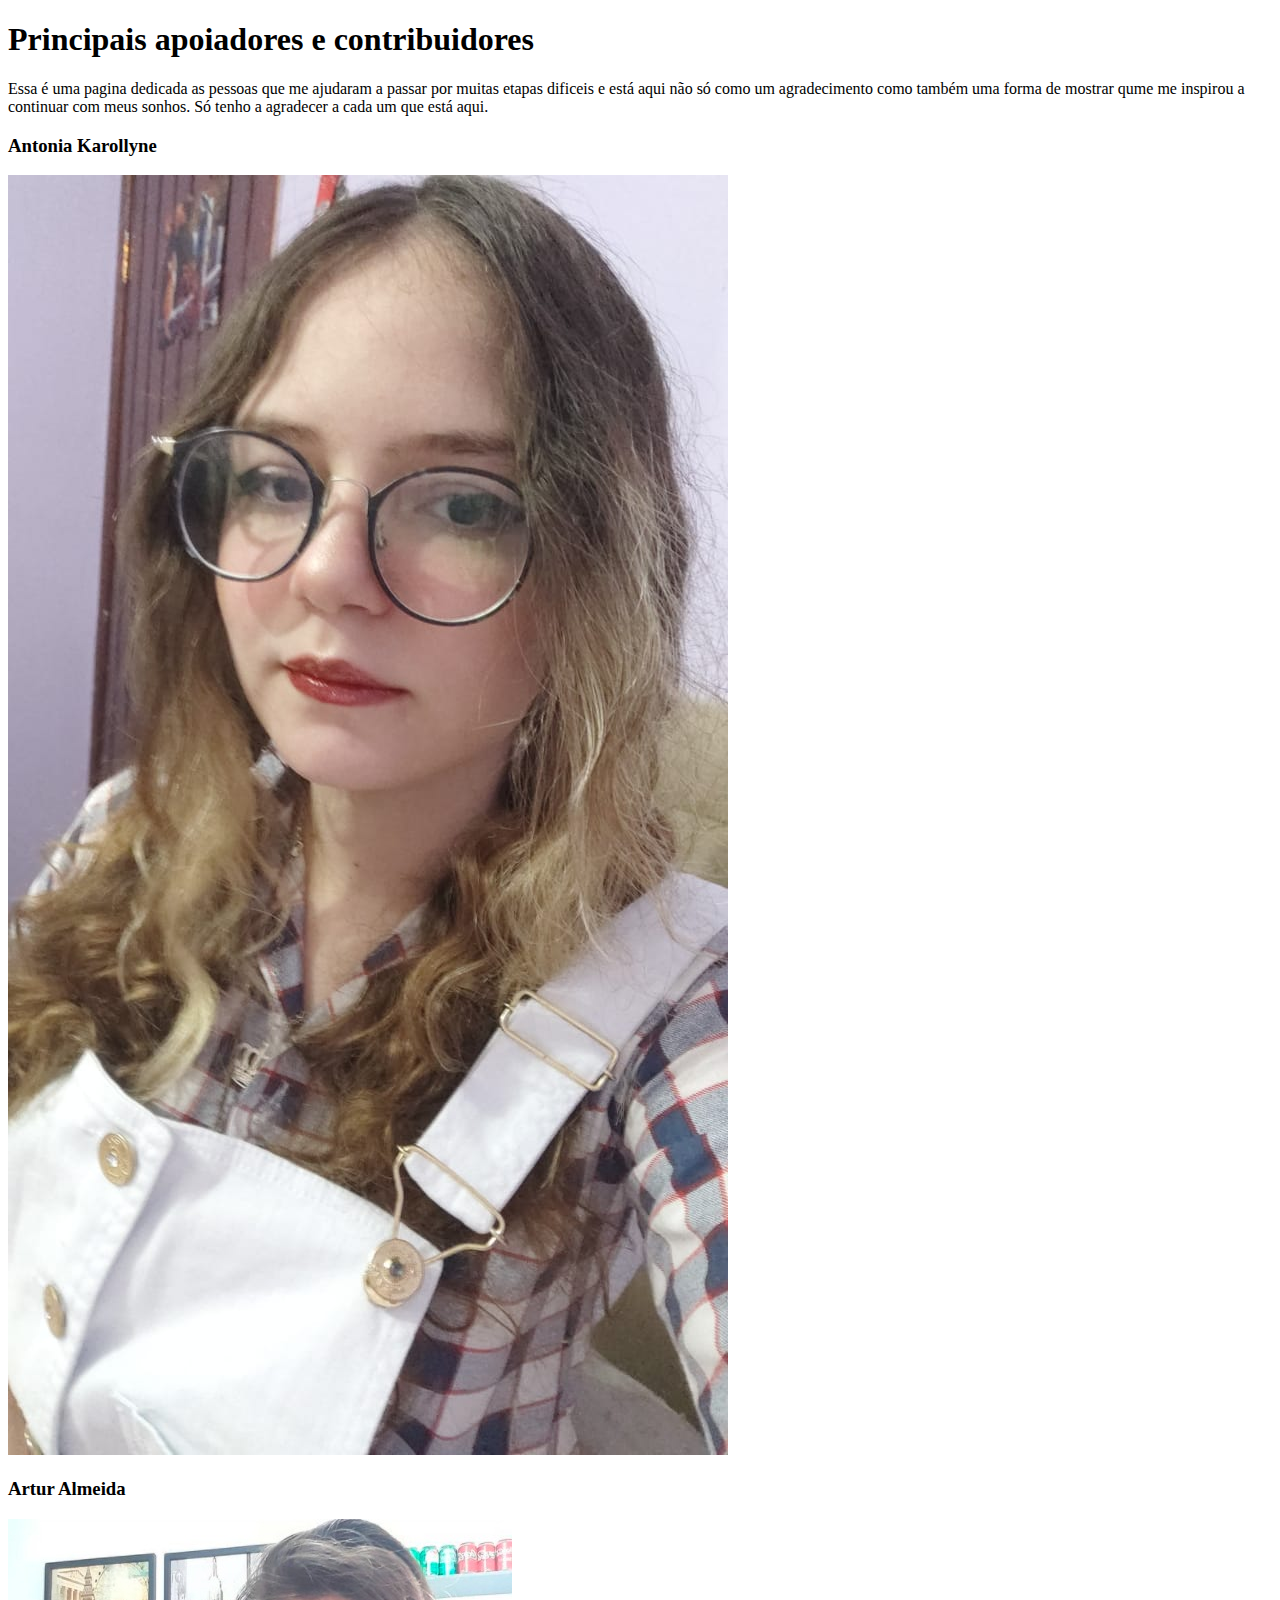
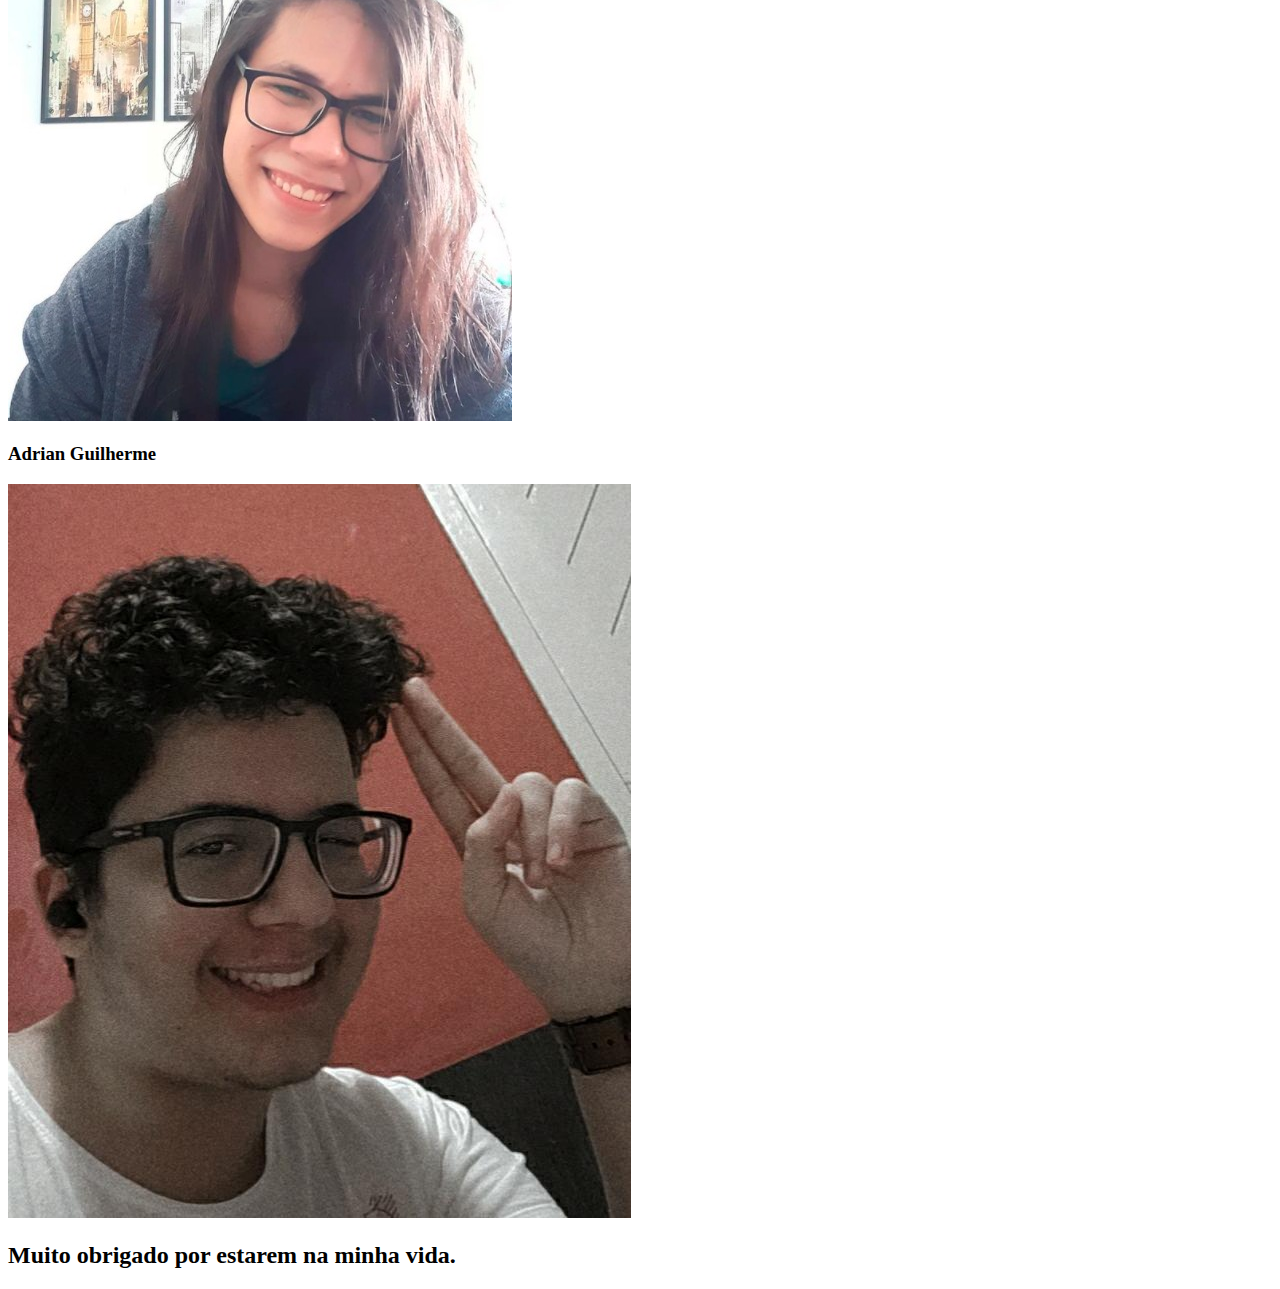
==== Arquivos/Contribuidores/index.html @ 5e57718c "Enviando os arquivos HTML" ====
<!DOCTYPE html>
<html lang="en">
<head>
    <meta charset="UTF-8">
    <meta http-equiv="X-UA-Compatible" content="IE=edge">
    <meta name="viewport" content="width=device-width, initial-scale=1.0">
    <link rel="shortcut icon" href="/Arquivos/Logo2.png" type="image/x-icon">
    <title>No Paths To Happiness</title>
</head>
<body>
    <div class = "header">
        <h1>Principais apoiadores e contribuidores</h1>
        <p> Essa é uma pagina dedicada as pessoas que me ajudaram a passar por muitas etapas dificeis e está aqui não só como um agradecimento como também uma forma de mostrar qume me inspirou a continuar com meus sonhos. Só tenho a agradecer a cada um que está aqui.</p>
    </div>
    <div class = "pessoas">
        <div id ="Antonia">
            <h3>Antonia Karollyne</h3>
            <img src="/Arquivos/Contribuidores/Imagens/FotoAntonia.jpeg" alt="Antonia Karollyne">
        </div>
        <div id ="Artur">
                <h3>Artur Almeida</h3>
                <img src="/Arquivos/Contribuidores/Imagens/FotoArtyr.jpeg" alt="Artur Almeida">

        </div>
        <div id ="Adrian">
                <h3>Adrian Guilherme</h3>
                <img src="/Arquivos/Contribuidores/Imagens/FotoAnderson.jpeg" alt="Adrian Guilherme">
        </div>
        <div id=" Agradecimento">
            <h2> Muito obrigado por estarem na minha vida.</h2>
        </div>

    </div>



    
</body>
</html>
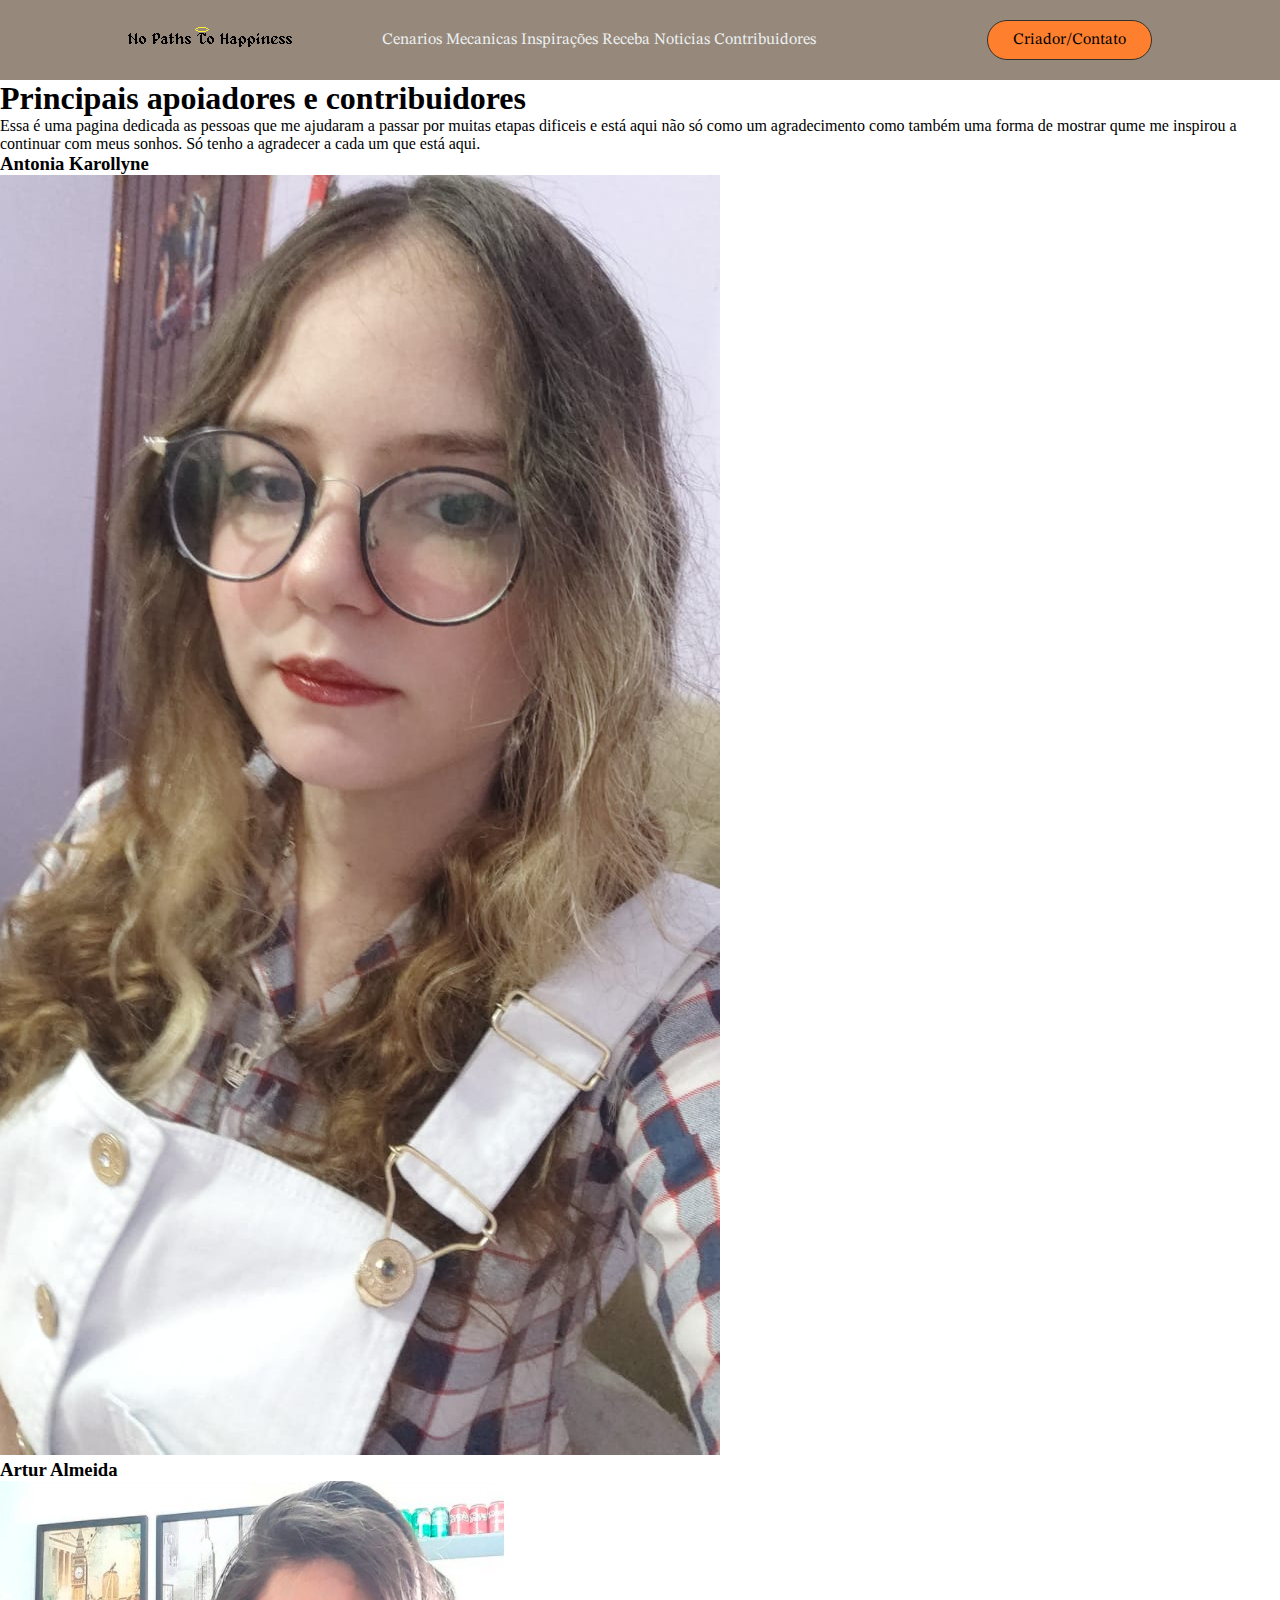
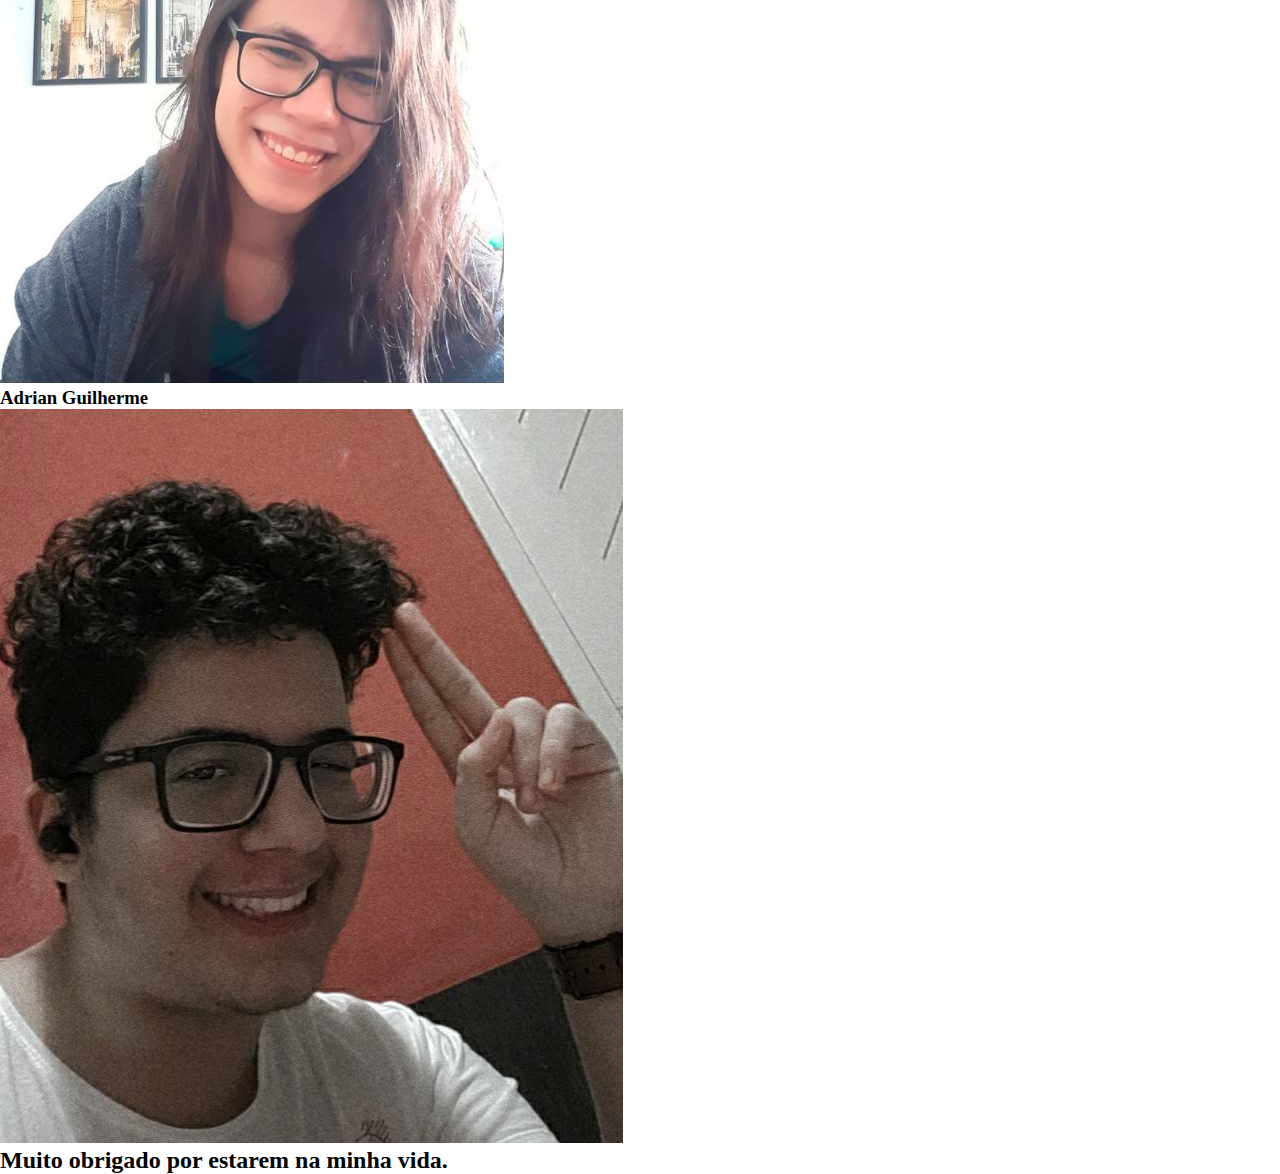
==== commit 264825b7: "adicionando icones, imagens, html e o css base das paginas" ====
--- a/Arquivos/Contribuidores/index.html
+++ b/Arquivos/Contribuidores/index.html
@@ -4,10 +4,25 @@
     <meta charset="UTF-8">
     <meta http-equiv="X-UA-Compatible" content="IE=edge">
     <meta name="viewport" content="width=device-width, initial-scale=1.0">
+    <link rel="stylesheet"  type="text/css" href="/Arquivos/NavPage/Navbar.css">
     <link rel="shortcut icon" href="/Arquivos/Logo2.png" type="image/x-icon">
     <title>No Paths To Happiness</title>
 </head>
 <body>
+    <header>
+        <a href="/Arquivos/Hub/index.html"><img src="/Arquivos/NavPage/Image/TituloHub.png" class="logo"></a>
+             <nav>
+                 <ul class="nav_links">
+                     <li></li>
+                     <li><a href="/Arquivos/Cenarios/index.html" target=""> Cenarios </a></li>
+                     <li><a href="/Arquivos/Mecanicas/index.html" target=""> Mecanicas</a></li>
+                     <li><a href="/Arquivos/Inspirações/index.html" target=""> Inspirações</a></li>
+                     <li><a href="/Arquivos/Formulario/index.html" target="">Receba Noticias</a></li>
+                     <li><a href="/Arquivos/Contribuidores/index.html" target=""> Contribuidores</a></li>
+                 </ul>
+             </nav>
+             <a href="/Arquivos/Criador/index.html" target="" class="botao"><button onclick="window.location.href='/Arquivos/Criador/index.html'"></a> Criador/Contato</button></a>
+         </header>
     <div class = "header">
         <h1>Principais apoiadores e contribuidores</h1>
         <p> Essa é uma pagina dedicada as pessoas que me ajudaram a passar por muitas etapas dificeis e está aqui não só como um agradecimento como também uma forma de mostrar qume me inspirou a continuar com meus sonhos. Só tenho a agradecer a cada um que está aqui.</p>
--- a/Arquivos/NavPage/Navbar.css
+++ b/Arquivos/NavPage/Navbar.css
@@ -0,0 +1,55 @@
+@import url('https://fonts.googleapis.com/css2?family=STIX+Two+Text&display=swap');
+
+* {
+    box-sizing: border-box;
+    margin: 0;
+    padding: 0;
+}
+
+li, a{
+    font-family: 'STIX Two Text', serif;
+    font-weight: 400;
+    font-size:  16px;
+    color: #edf0f1;
+    text-decoration: none;
+}
+
+header{
+    background-color: #96897B;
+    display: flex;
+    justify-content: space-between;
+    align-items: center;
+    padding: 20px 10%;
+}
+
+.logo{
+    cursor: pointer;
+}
+
+nav .nav_links li {
+    display:inline-block;
+    padding: opx 120px;
+}
+
+.nav_links li a {
+    transition: all 0.3s ease 0s;
+}
+
+nav_links li a:hover {
+    color: #0C7489;
+}
+
+button{
+    font-family: 'STIX Two Text', serif;
+    font-size: 16px;
+    padding: 9px 25px;
+    background-color: rgba(254,127,45,1);
+    border: 0.3px solid #32322C;
+    border-radius: 50px;
+    cursor: pointer;
+    transition: all 0.3s ease 0s;
+}
+
+button:hover{
+    background-color: rgba(254,127,45,0.9);
+}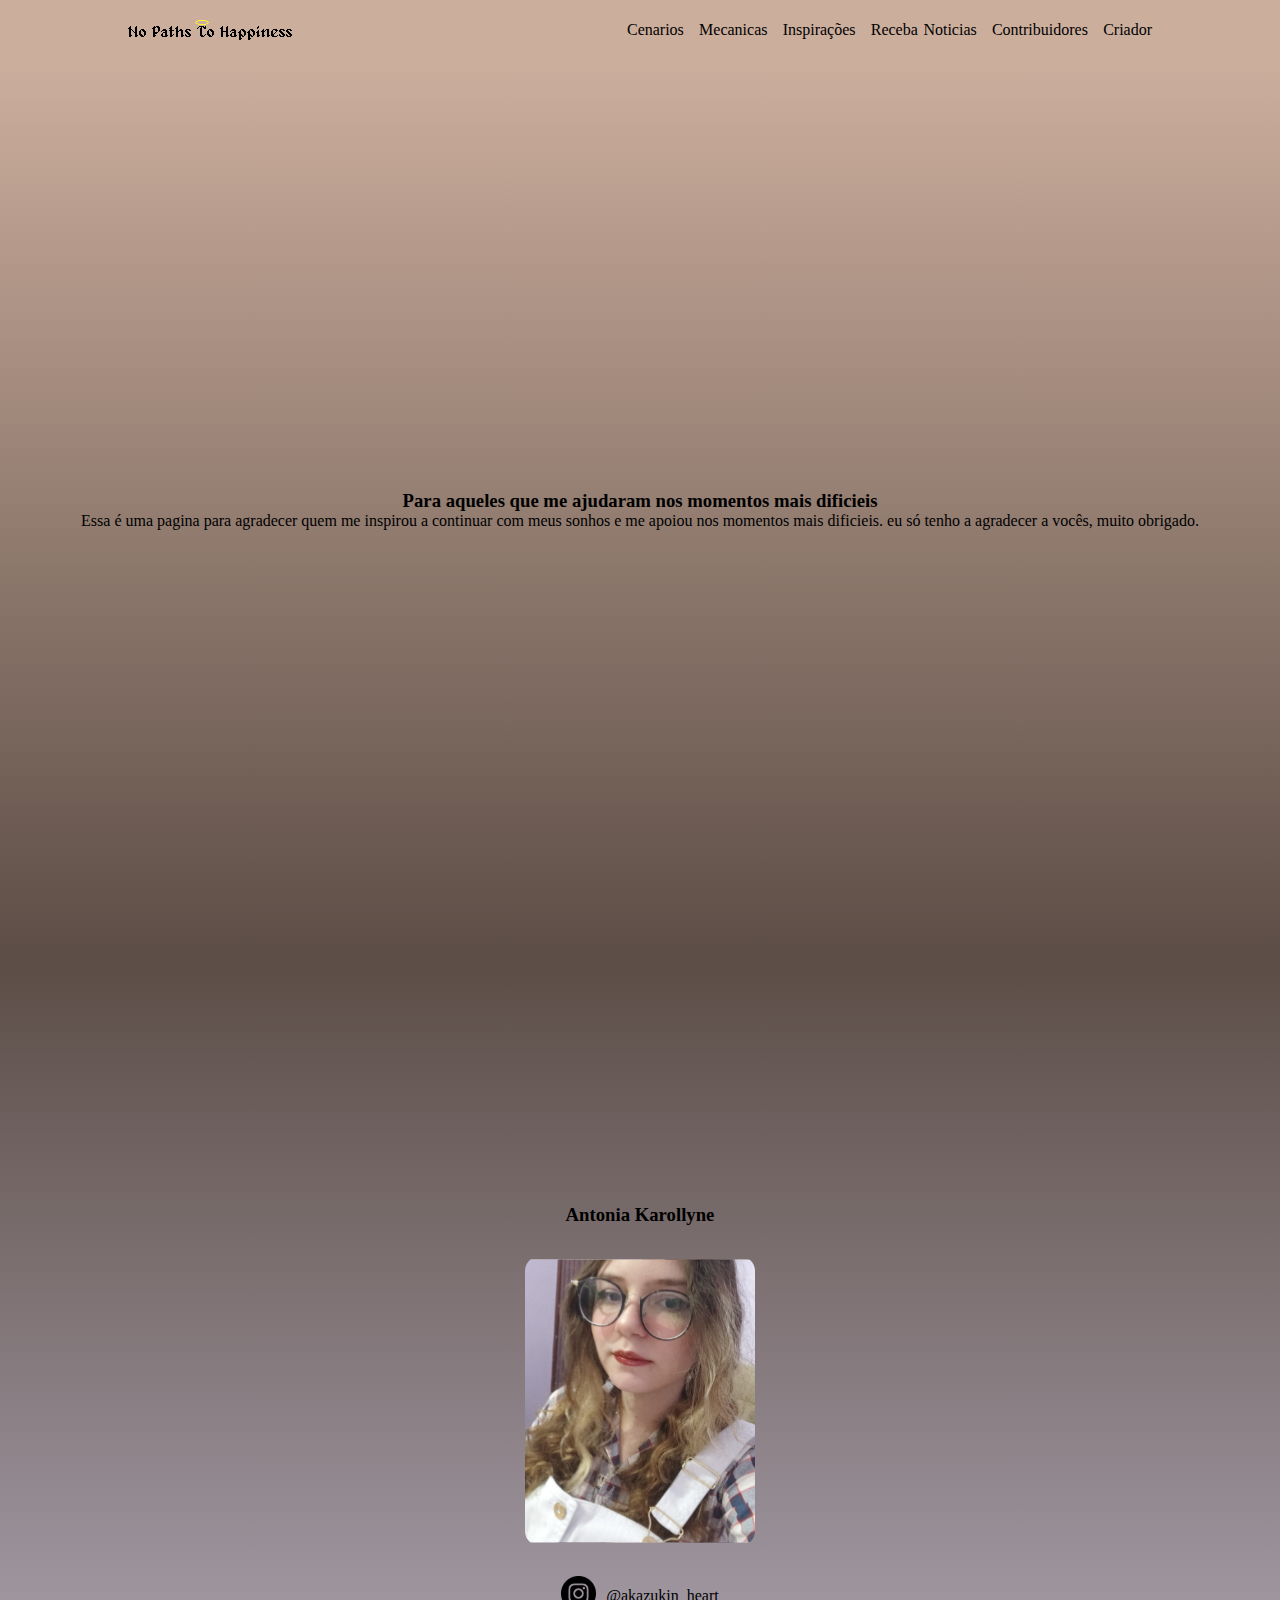
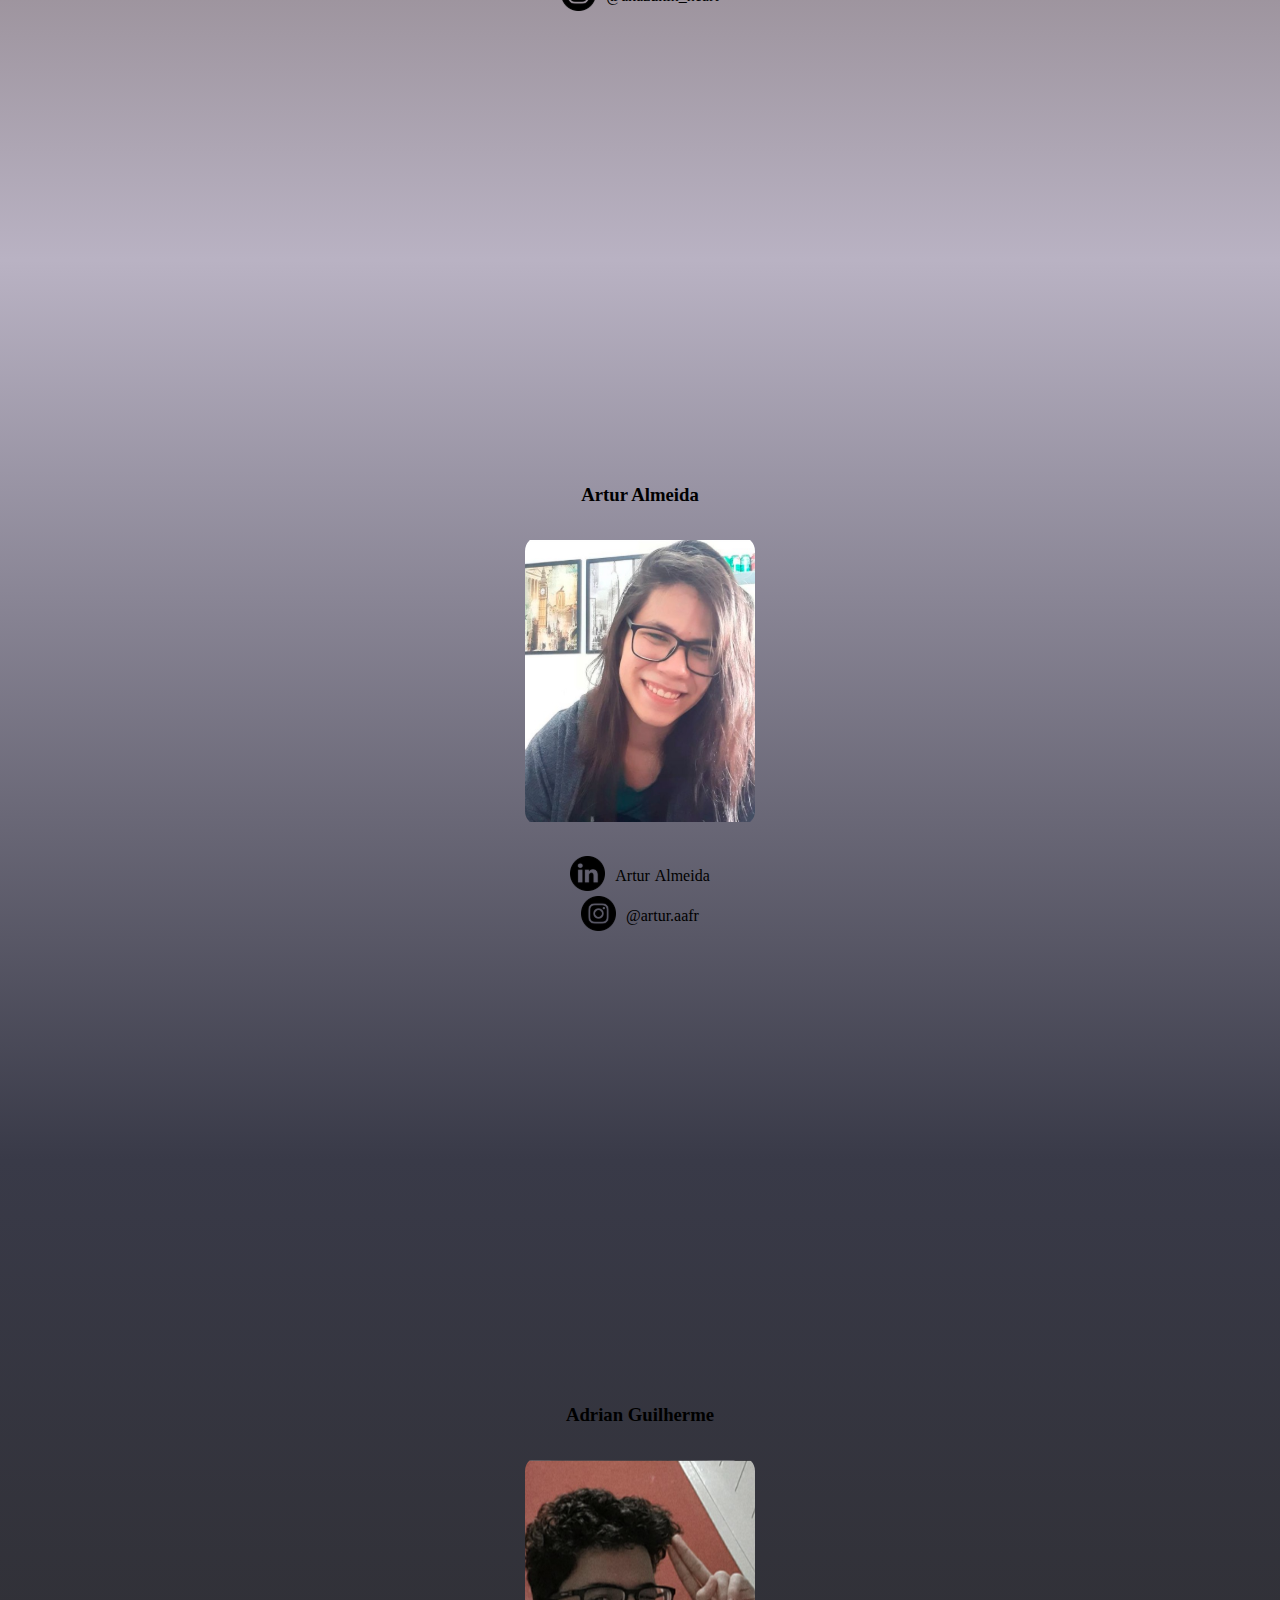
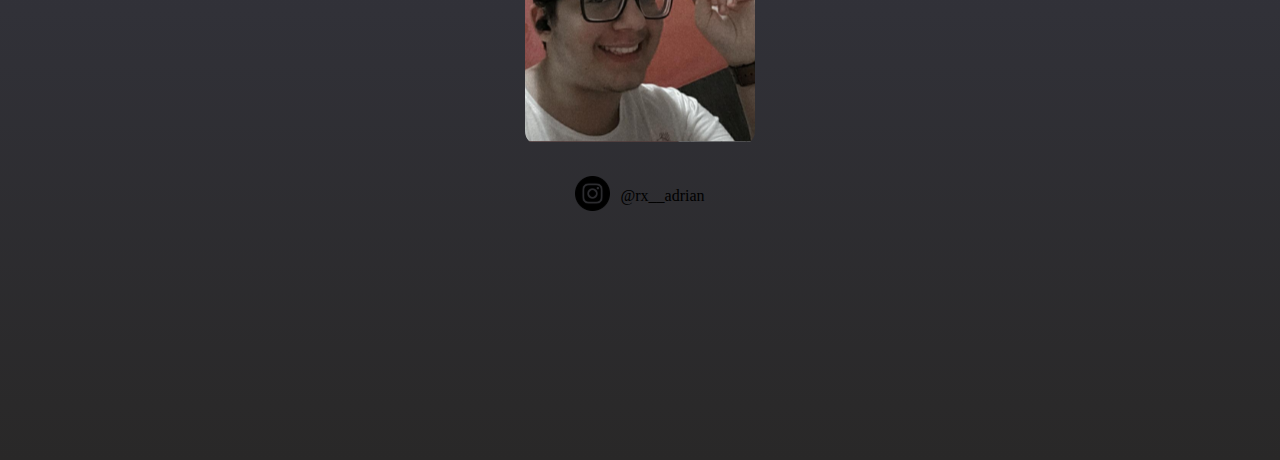
==== commit 43bc19ad: "feat: completa o HTML basico de todas as paginas e adiciona o CSS em 3" ====
--- a/Arquivos/Contribuidores/index.html
+++ b/Arquivos/Contribuidores/index.html
@@ -6,6 +6,7 @@
     <meta name="viewport" content="width=device-width, initial-scale=1.0">
     <link rel="stylesheet"  type="text/css" href="/Arquivos/NavPage/Navbar.css">
     <link rel="shortcut icon" href="/Arquivos/Logo2.png" type="image/x-icon">
+    <link rel="stylesheet"  type="text/css" href="/Arquivos/Contribuidores/cont.css">
     <title>No Paths To Happiness</title>
 </head>
 <body>
@@ -19,36 +20,52 @@
                      <li><a href="/Arquivos/Inspirações/index.html" target=""> Inspirações</a></li>
                      <li><a href="/Arquivos/Formulario/index.html" target="">Receba Noticias</a></li>
                      <li><a href="/Arquivos/Contribuidores/index.html" target=""> Contribuidores</a></li>
+                     <li><a href="/Arquivos/Criador/index.html" target=""> Criador</a></li>
                  </ul>
              </nav>
-             <a href="/Arquivos/Criador/index.html" target="" class="botao"><button onclick="window.location.href='/Arquivos/Criador/index.html'"></a> Criador/Contato</button></a>
          </header>
-    <div class = "header">
-        <h1>Principais apoiadores e contribuidores</h1>
-        <p> Essa é uma pagina dedicada as pessoas que me ajudaram a passar por muitas etapas dificeis e está aqui não só como um agradecimento como também uma forma de mostrar qume me inspirou a continuar com meus sonhos. Só tenho a agradecer a cada um que está aqui.</p>
-    </div>
-    <div class = "pessoas">
-        <div id ="Antonia">
-            <h3>Antonia Karollyne</h3>
-            <img src="/Arquivos/Contribuidores/Imagens/FotoAntonia.jpeg" alt="Antonia Karollyne">
-        </div>
-        <div id ="Artur">
-                <h3>Artur Almeida</h3>
-                <img src="/Arquivos/Contribuidores/Imagens/FotoArtyr.jpeg" alt="Artur Almeida">
+         <div class="grid-container"> 
 
-        </div>
-        <div id ="Adrian">
-                <h3>Adrian Guilherme</h3>
-                <img src="/Arquivos/Contribuidores/Imagens/FotoAnderson.jpeg" alt="Adrian Guilherme">
-        </div>
-        <div id=" Agradecimento">
-            <h2> Muito obrigado por estarem na minha vida.</h2>
-        </div>
+            <section class="agradecimentos">
+                <h3>Para aqueles que me ajudaram nos momentos mais dificieis</h3>
+                <p>Essa é uma pagina para agradecer quem me inspirou a continuar com meus sonhos e me apoiou nos momentos mais dificieis. eu só tenho a agradecer a vocês, muito obrigado. </p>
+            </section>
+            
 
-    </div>
+                <section class="Antonia">
 
+                    <h3>Antonia Karollyne</h3>
+                    <img src="/Arquivos/Contribuidores/Imagens/FotoAntonia 1.svg" alt="foto antonia" class="fotoamigo">
+                    <div class="icons">
+                        <ul>
+                            <li><a href="https://www.instagram.com/akazukin_heart/"><img src="/Arquivos/Contribuidores/Imagens/instagramicon.svg" class="icon">@akazukin_heart</a></li>
+                            </ul>
+                    </div>
+                </section>
 
+                <section class="Artur">
 
-    
+                    <h3>Artur Almeida</h3>
+                    <img src="/Arquivos/Contribuidores/Imagens/FotoArtyr 1.svg" alt="foto artur" class="fotoamigo">
+                    <div  class="icons">
+                        <ul>
+                            <li><a href="https://www.linkedin.com/in/artur-almeida-307419152/"><img src="/Arquivos/Contribuidores/Imagens/linkedinicon.svg" class="icon">Artur Almeida</a></li >
+                            <li><a href="https://www.instagram.com/artur.aafr/"><img src="/Arquivos/Contribuidores/Imagens/instagramicon.svg " class="icon">@artur.aafr</a></li>
+                            </ul>
+                    </div>
+                </section>
+
+                <section class="Adrian">
+
+                    <h3>Adrian Guilherme</h3>
+                    <img src="/Arquivos/Contribuidores/Imagens/FotoAnderson 1.svg" alt="foto adrian" class="fotoamigo">
+                    <div class="icons">
+                        <ul>
+                            <li><a href="https://www.instagram.com/rx__adrian/"><img src="/Arquivos/Contribuidores/Imagens/instagramicon.svg" class="icon">@rx__adrian</a></li>
+                            </ul>
+                    </div>
+                </section>
+
+         </div>
 </body>
 </html>--- a/Arquivos/NavPage/Navbar.css
+++ b/Arquivos/NavPage/Navbar.css
@@ -1,4 +1,6 @@
-@import url('https://fonts.googleapis.com/css2?family=STIX+Two+Text&display=swap');
+body{
+    font-family: 'Alagard';
+}
 
 * {
     box-sizing: border-box;
@@ -7,11 +9,12 @@
 }
 
 li, a{
-    font-family: 'STIX Two Text', serif;
+    font-family: 'Alagard';
     font-weight: 400;
     font-size:  16px;
     color: #edf0f1;
     text-decoration: none;
+    word-spacing: 0.1em;
 }
 
 header{
@@ -20,6 +23,7 @@
     justify-content: space-between;
     align-items: center;
     padding: 20px 10%;
+    word-spacing: 0.7em;
 }
 
 .logo{
@@ -35,21 +39,6 @@
     transition: all 0.3s ease 0s;
 }
 
-nav_links li a:hover {
+a:hover {
     color: #0C7489;
 }
-
-button{
-    font-family: 'STIX Two Text', serif;
-    font-size: 16px;
-    padding: 9px 25px;
-    background-color: rgba(254,127,45,1);
-    border: 0.3px solid #32322C;
-    border-radius: 50px;
-    cursor: pointer;
-    transition: all 0.3s ease 0s;
-}
-
-button:hover{
-    background-color: rgba(254,127,45,0.9);
-}--- a/Arquivos/Contribuidores/cont.css
+++ b/Arquivos/Contribuidores/cont.css
@@ -0,0 +1,72 @@
+section{
+    display:flex;
+    align-items: center;
+    justify-content: center;
+    flex-direction: column;
+}
+
+header{
+    background-color: #CCAE9D;
+}
+
+
+
+li{
+    list-style: none;
+}
+
+li,a{
+    display:flex;
+    align-items: center;
+    justify-content: center;
+    color: black;
+}
+
+
+
+
+.grid-container{
+    display:grid;
+    grid-template: "agradecimentos" 100vh
+                                            "Antonia" 100vh
+                                            "Artur" 100vh
+                                            "Adrian" 100vh    
+                                            ;
+    text-align:center;
+}
+
+.agradecimentos{
+    grid-area: agradecimentos;
+     background: linear-gradient(180deg,#CCAE9D,#5c4d46 );
+
+}
+
+.Antonia{
+    grid-area: Antonia;
+    background: linear-gradient(180deg,#5c4d46,#B9B2C3);
+}
+
+.Artur{
+    grid-area: Artur;
+    background: linear-gradient(180deg,#B9B2C3,#393A48);
+}
+
+.Adrian{
+    grid-area: Adrian;
+    background: linear-gradient(180deg,#393A48,#292828);
+}
+
+.fotoamigo{
+    width: 230px;
+    height: 290px;
+    margin:30px;
+    border-radius: 15px;
+}
+
+
+.icon{
+    width:  35px;
+    height: 35px;
+    margin-right: 10px;
+    margin-bottom: 5px;
+}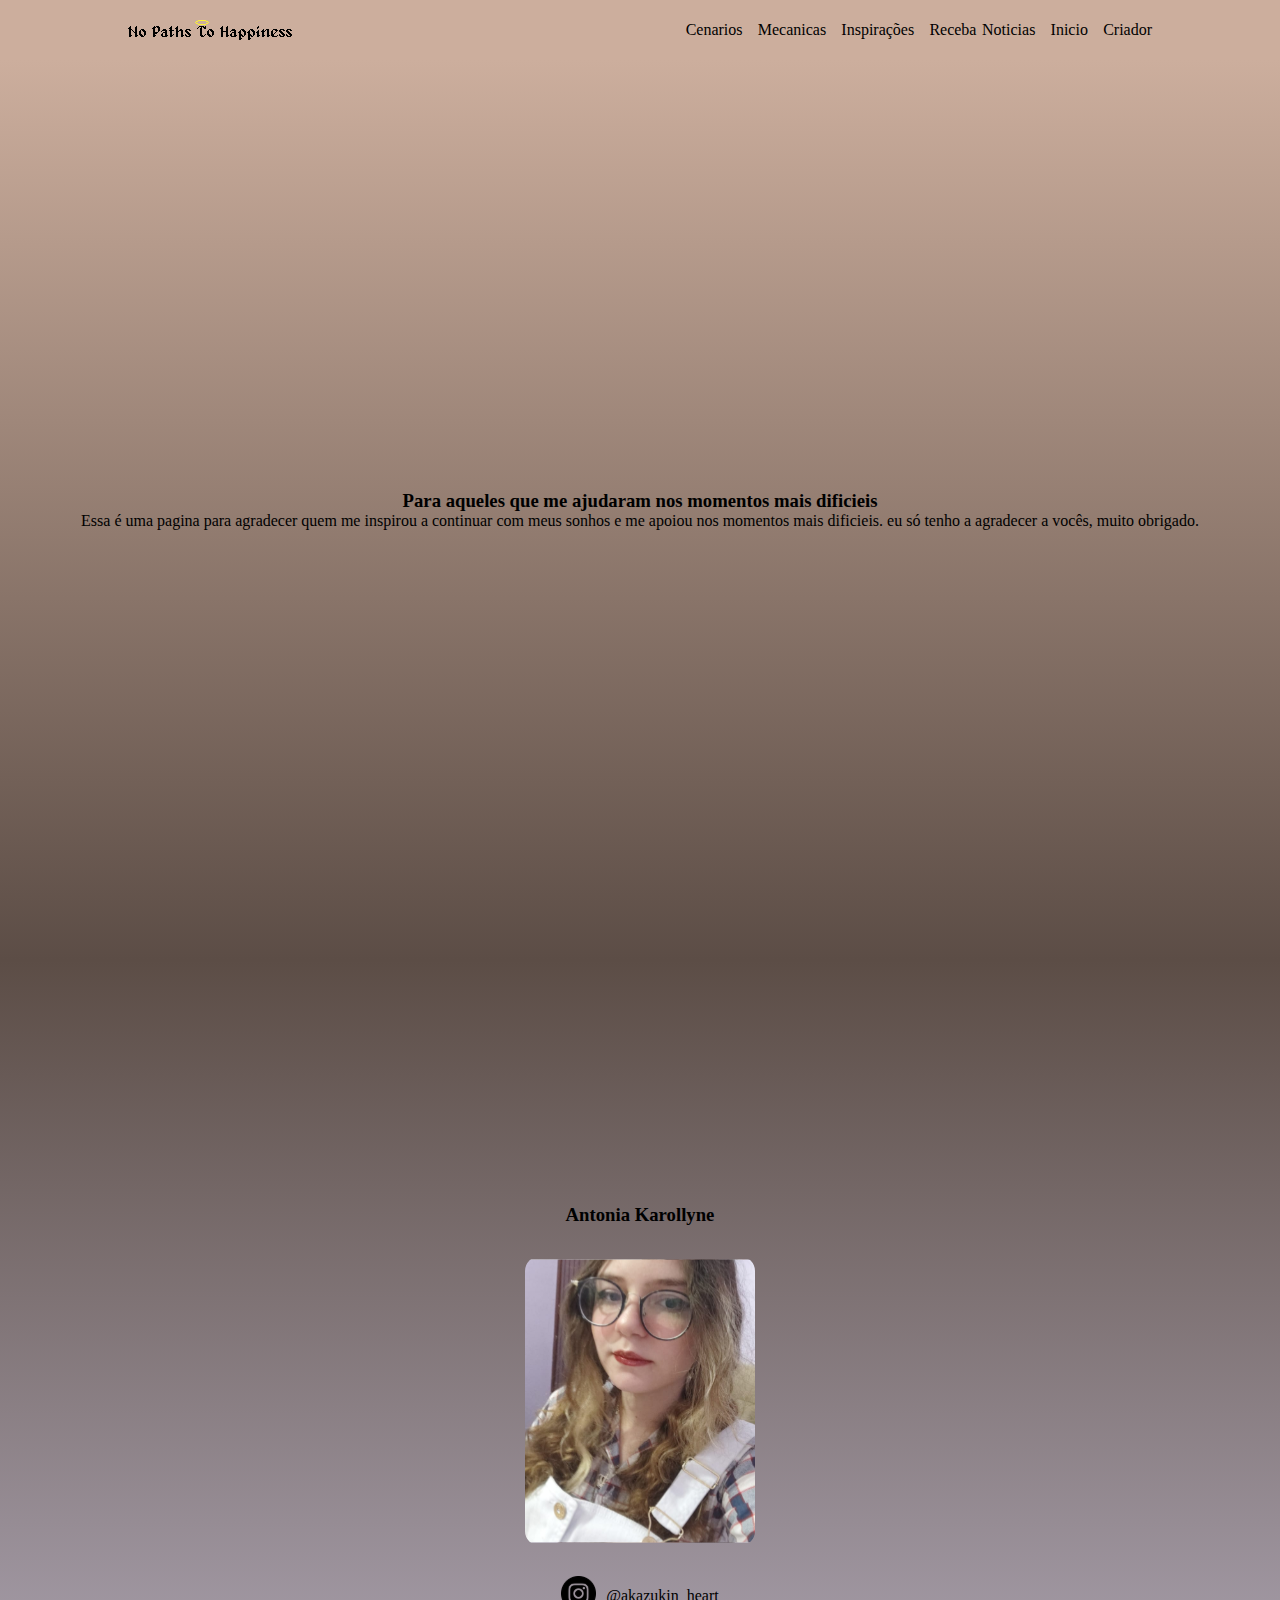
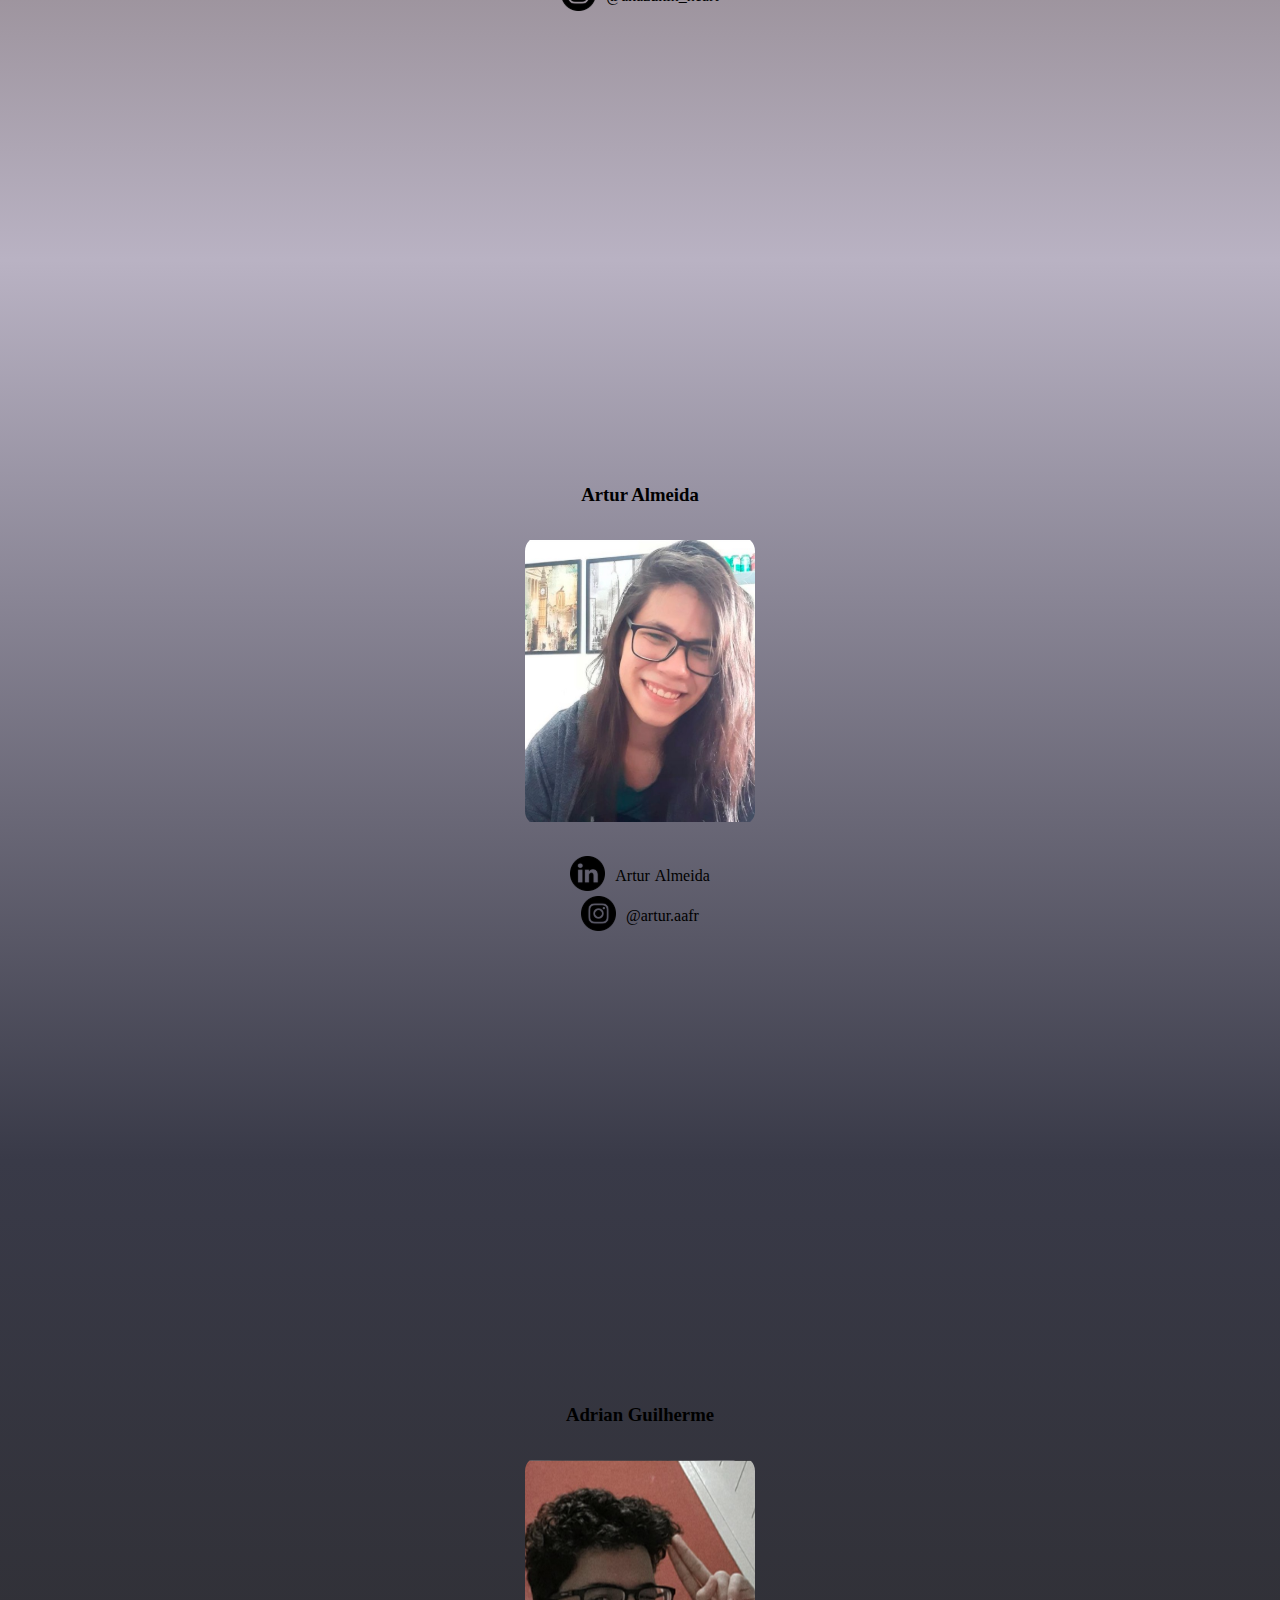
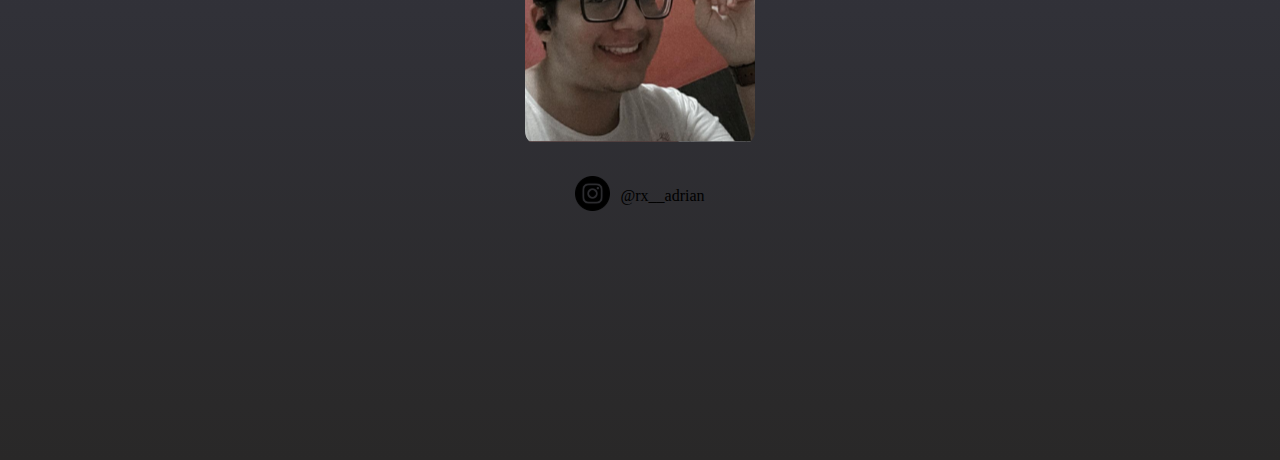
==== commit 27dcb3c8: "feat: adiciona o resto do html e do css exceto pela pagina de cenarios" ====
--- a/Arquivos/Contribuidores/index.html
+++ b/Arquivos/Contribuidores/index.html
@@ -19,7 +19,7 @@
                      <li><a href="/Arquivos/Mecanicas/index.html" target=""> Mecanicas</a></li>
                      <li><a href="/Arquivos/Inspirações/index.html" target=""> Inspirações</a></li>
                      <li><a href="/Arquivos/Formulario/index.html" target="">Receba Noticias</a></li>
-                     <li><a href="/Arquivos/Contribuidores/index.html" target=""> Contribuidores</a></li>
+                     <li><a href="/Arquivos/NavPage/index.html" target=""> Inicio</a></li>
                      <li><a href="/Arquivos/Criador/index.html" target=""> Criador</a></li>
                  </ul>
              </nav>
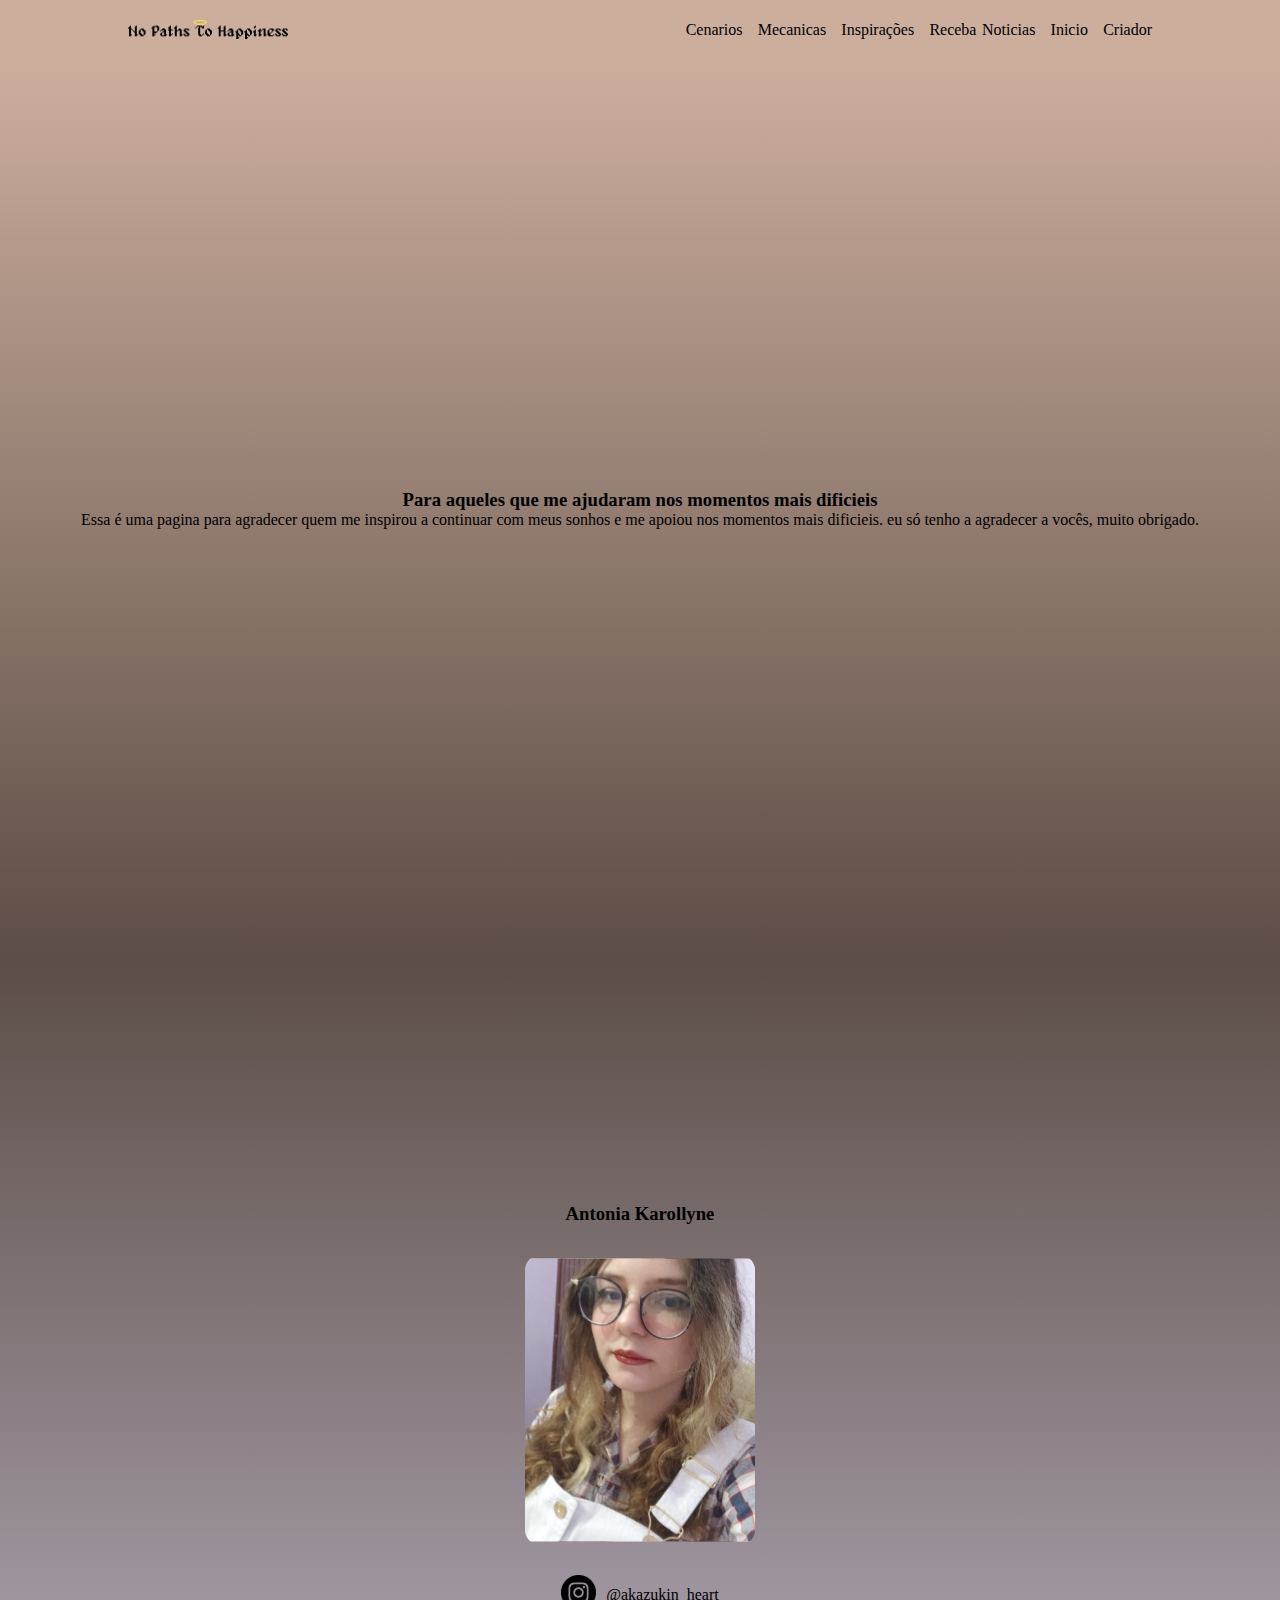
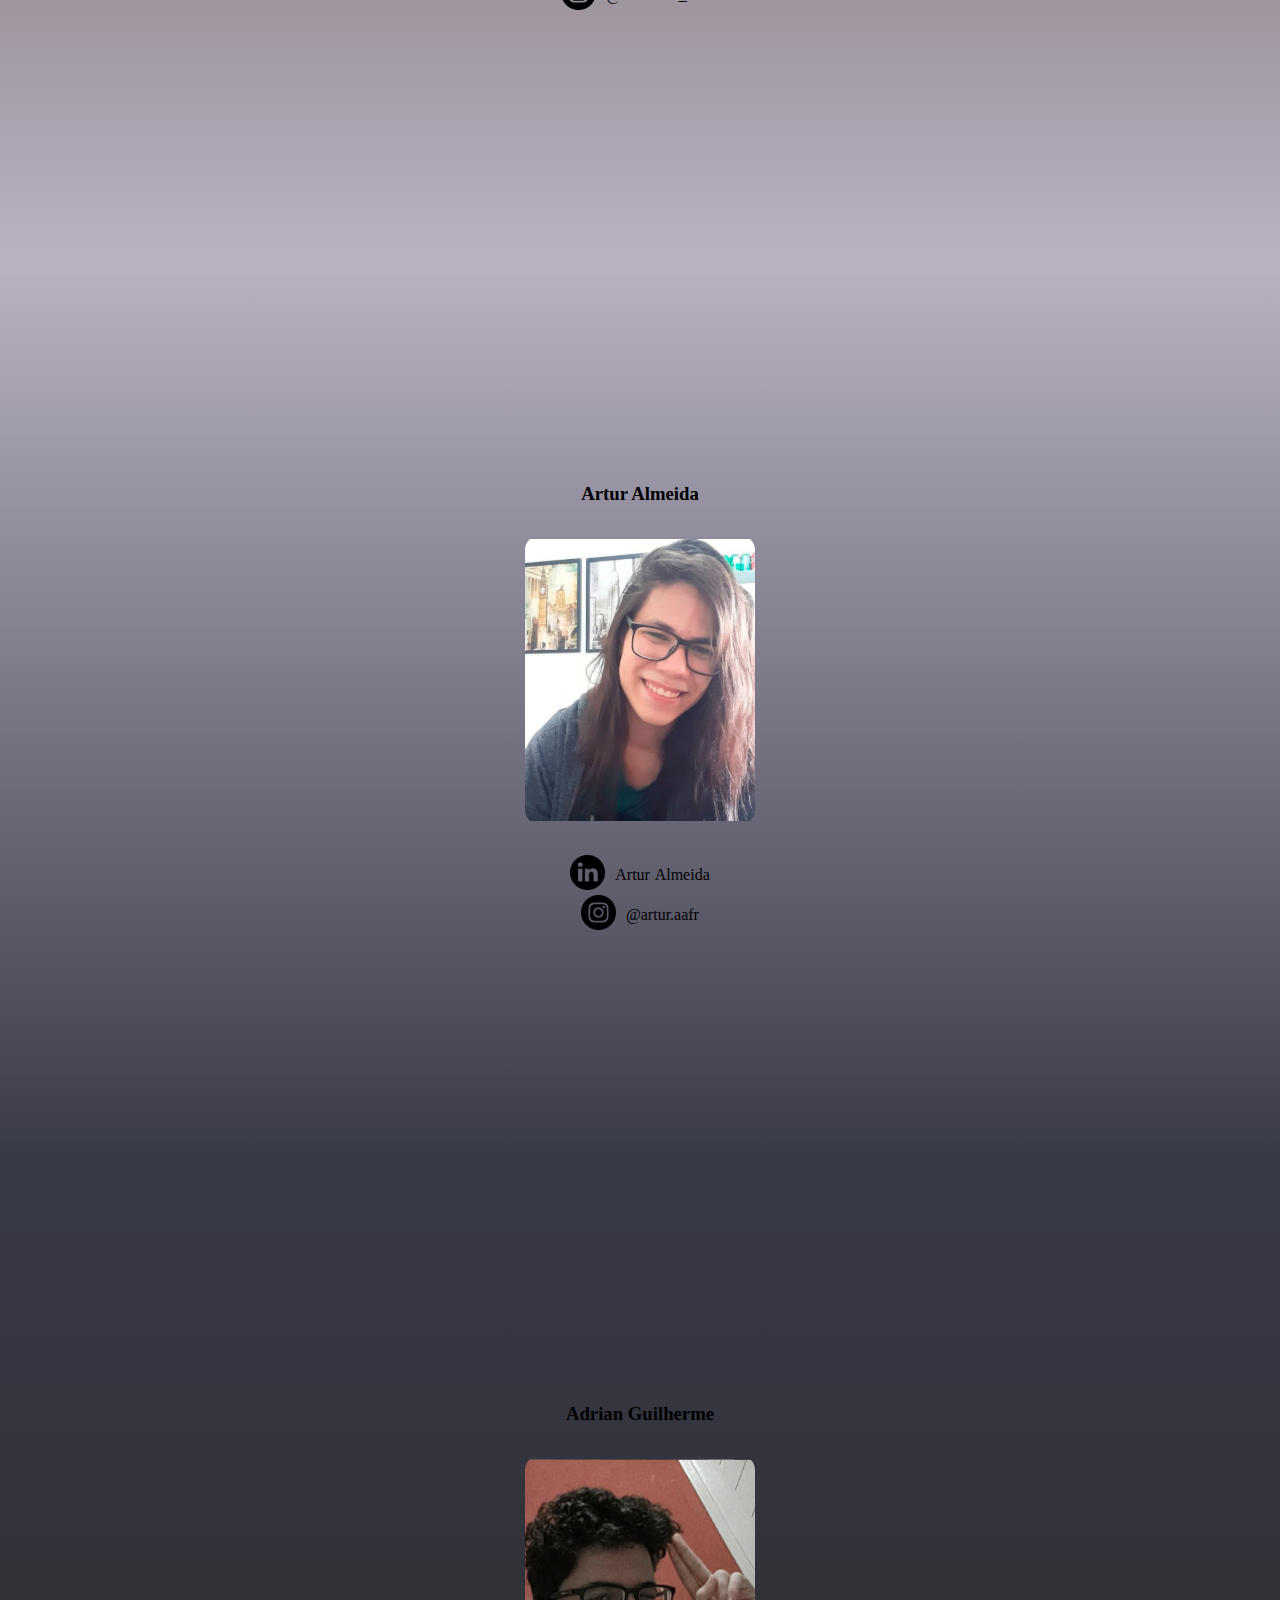
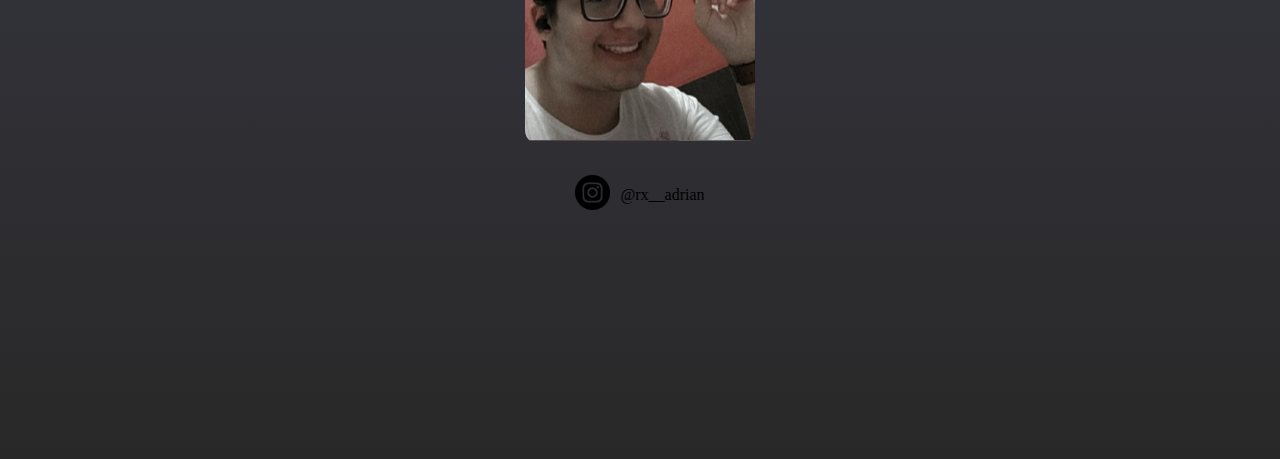
==== commit ce03d8e9: "padroniza as imagens para svg e tenta consertar o bug no codesandbox" ====
--- a/Arquivos/Contribuidores/index.html
+++ b/Arquivos/Contribuidores/index.html
@@ -11,7 +11,7 @@
 </head>
 <body>
     <header>
-        <a href="/Arquivos/Hub/index.html"><img src="/Arquivos/NavPage/Image/TituloHub.png" class="logo"></a>
+        <a href="/Arquivos/Hub/index.html"><img src="/Arquivos/NavPage/Image/TituloHub.svg" class="logo"></a>
              <nav>
                  <ul class="nav_links">
                      <li></li>
--- a/Arquivos/NavPage/Navbar.css
+++ b/Arquivos/NavPage/Navbar.css
@@ -27,6 +27,8 @@
 }
 
 .logo{
+    width: 160px;
+    height: 19px;
     cursor: pointer;
 }
 
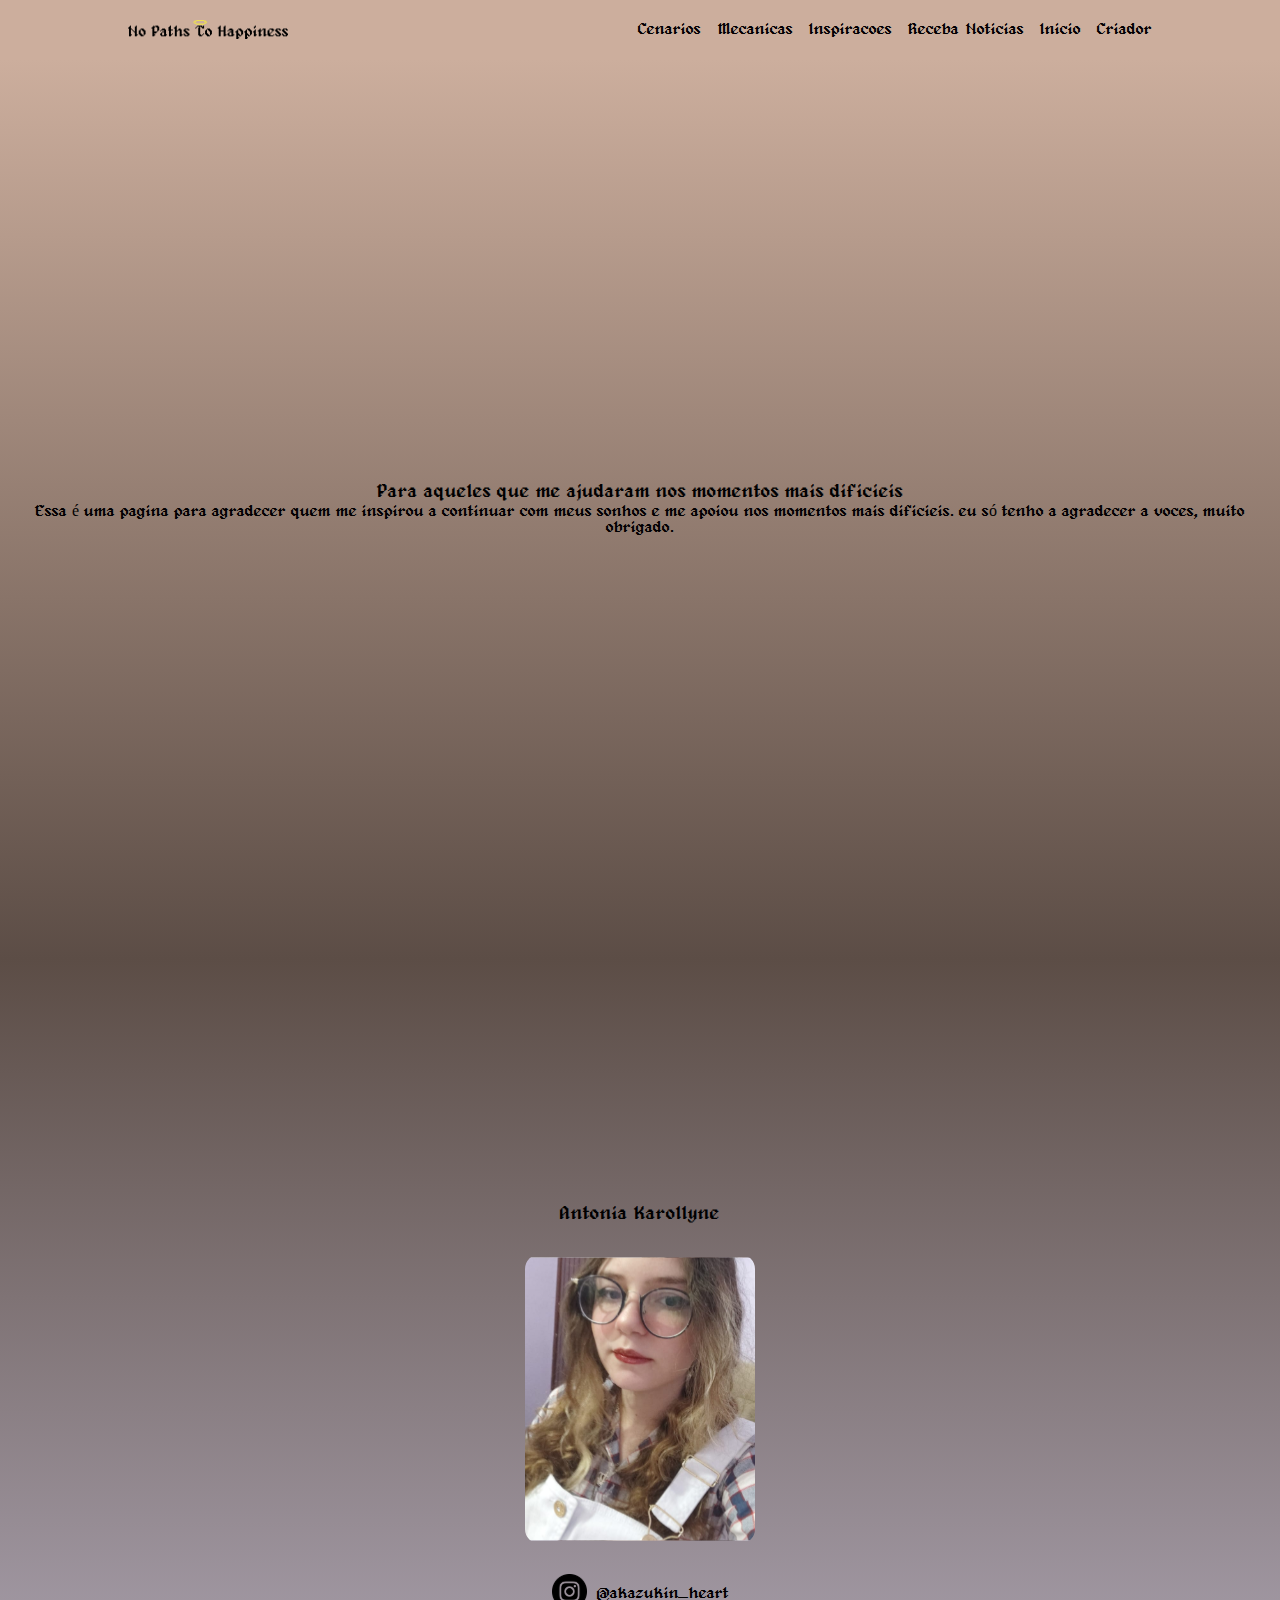
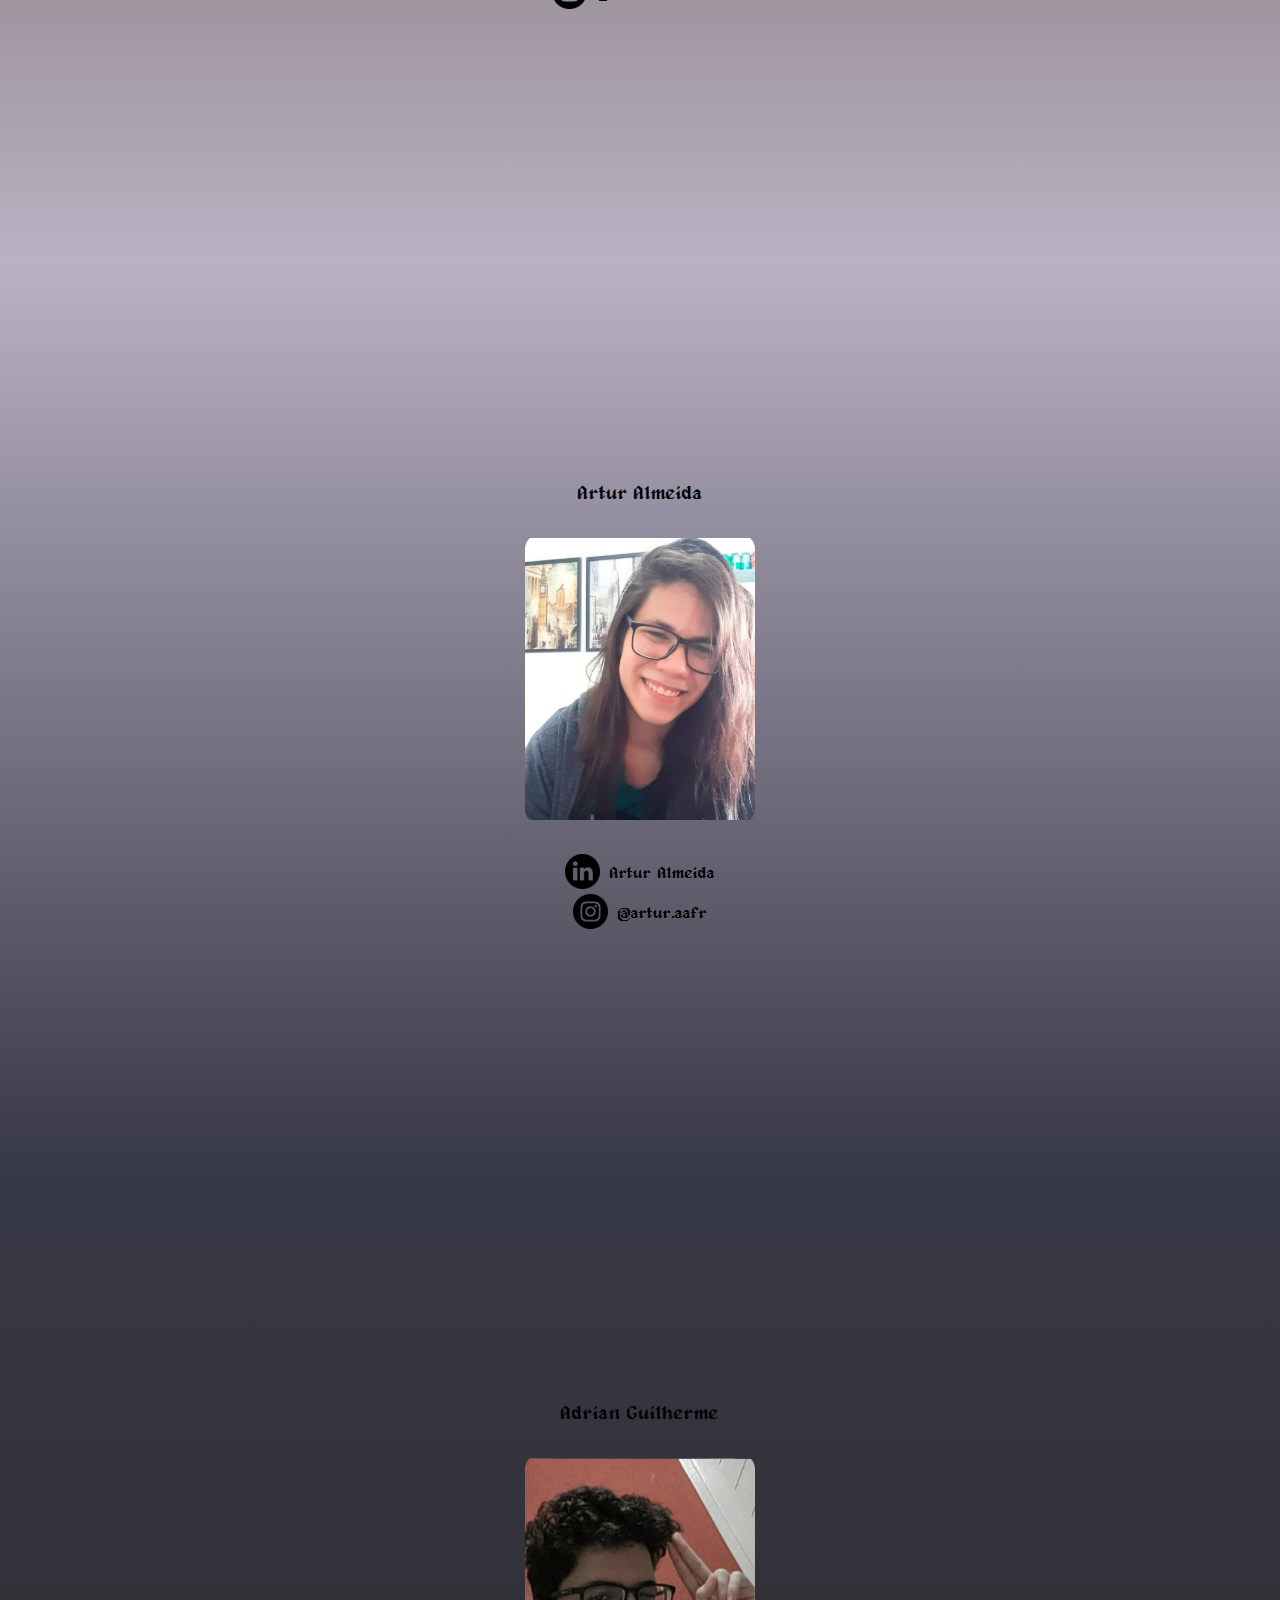
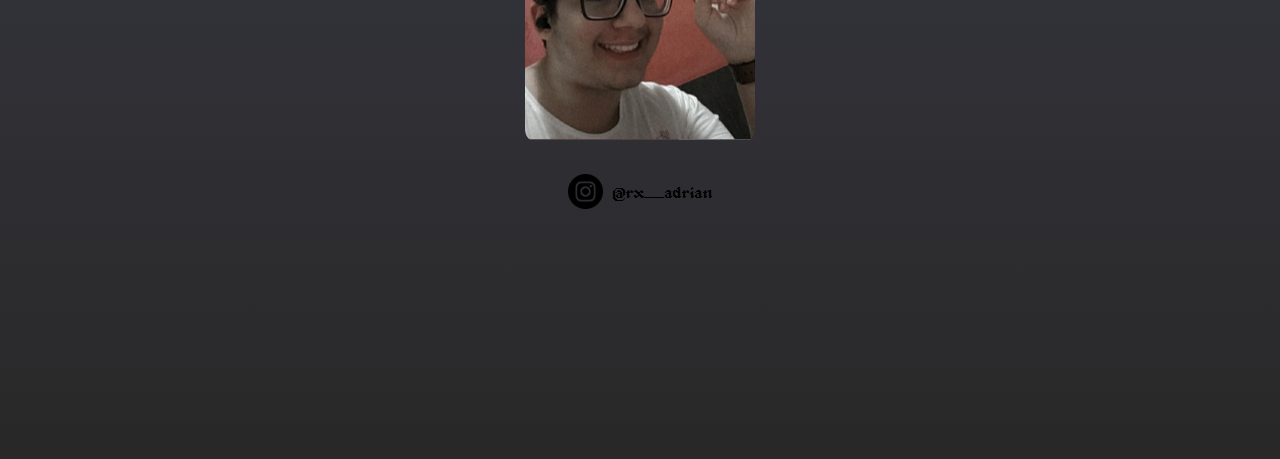
==== commit 8cd13f77: "Ajuste correto das fontes e creditos da fonte no Readme" ====
--- a/Arquivos/Contribuidores/index.html
+++ b/Arquivos/Contribuidores/index.html
@@ -7,6 +7,7 @@
     <link rel="stylesheet"  type="text/css" href="/Arquivos/NavPage/Navbar.css">
     <link rel="shortcut icon" href="/Arquivos/Logo2.png" type="image/x-icon">
     <link rel="stylesheet"  type="text/css" href="/Arquivos/Contribuidores/cont.css">
+    <link rel="stylesheet" type="text/css" href="/Arquivos/estilo.css">
     <title>No Paths To Happiness</title>
 </head>
 <body>
@@ -17,7 +18,7 @@
                      <li></li>
                      <li><a href="/Arquivos/Cenarios/index.html" target=""> Cenarios </a></li>
                      <li><a href="/Arquivos/Mecanicas/index.html" target=""> Mecanicas</a></li>
-                     <li><a href="/Arquivos/Inspirações/index.html" target=""> Inspirações</a></li>
+                     <li><a href="/Arquivos/Inspirações/index.html" target=""> Inspiracoes</a></li>
                      <li><a href="/Arquivos/Formulario/index.html" target="">Receba Noticias</a></li>
                      <li><a href="/Arquivos/NavPage/index.html" target=""> Inicio</a></li>
                      <li><a href="/Arquivos/Criador/index.html" target=""> Criador</a></li>
@@ -28,7 +29,7 @@
 
             <section class="agradecimentos">
                 <h3>Para aqueles que me ajudaram nos momentos mais dificieis</h3>
-                <p>Essa é uma pagina para agradecer quem me inspirou a continuar com meus sonhos e me apoiou nos momentos mais dificieis. eu só tenho a agradecer a vocês, muito obrigado. </p>
+                <p>Essa é uma pagina para agradecer quem me inspirou a continuar com meus sonhos e me apoiou nos momentos mais dificieis. eu só tenho a agradecer a voces, muito obrigado. </p>
             </section>
             
 
--- a/Arquivos/NavPage/Navbar.css
+++ b/Arquivos/NavPage/Navbar.css
@@ -1,7 +1,3 @@
-body{
-    font-family: 'Alagard';
-}
-
 * {
     box-sizing: border-box;
     margin: 0;
@@ -9,7 +5,6 @@
 }
 
 li, a{
-    font-family: 'Alagard';
     font-weight: 400;
     font-size:  16px;
     color: #edf0f1;
--- a/Arquivos/estilo.css
+++ b/Arquivos/estilo.css
@@ -0,0 +1,34 @@
+﻿/*! Generated by Font Squirrel (https://www.fontsquirrel.com) on September 9, 2021 */
+
+@font-face {
+    font-family: "Alagard";
+    src: url("alagard.eot?") format("eot"), url("alagard.woff") format("woff"),
+      url("alagard.ttf") format("truetype"),
+      url("alagard.svg#Alagard") format("svg");
+    font-weight: normal;
+    font-style: normal;
+  }
+  
+  body {
+    font-family: "Alagard";
+  }
+  p {
+    font-family: "Alagard";
+  }
+
+  button{
+    font-family: "Alagard";
+  }
+
+  h1,h2,h3,h4,p{
+    font-weight: normal;
+}
+  
+  .form-textInp{
+    font-family: 'Alagard'; 
+}
+
+.textarea{
+  font-family: 'Alagard';
+}
+
